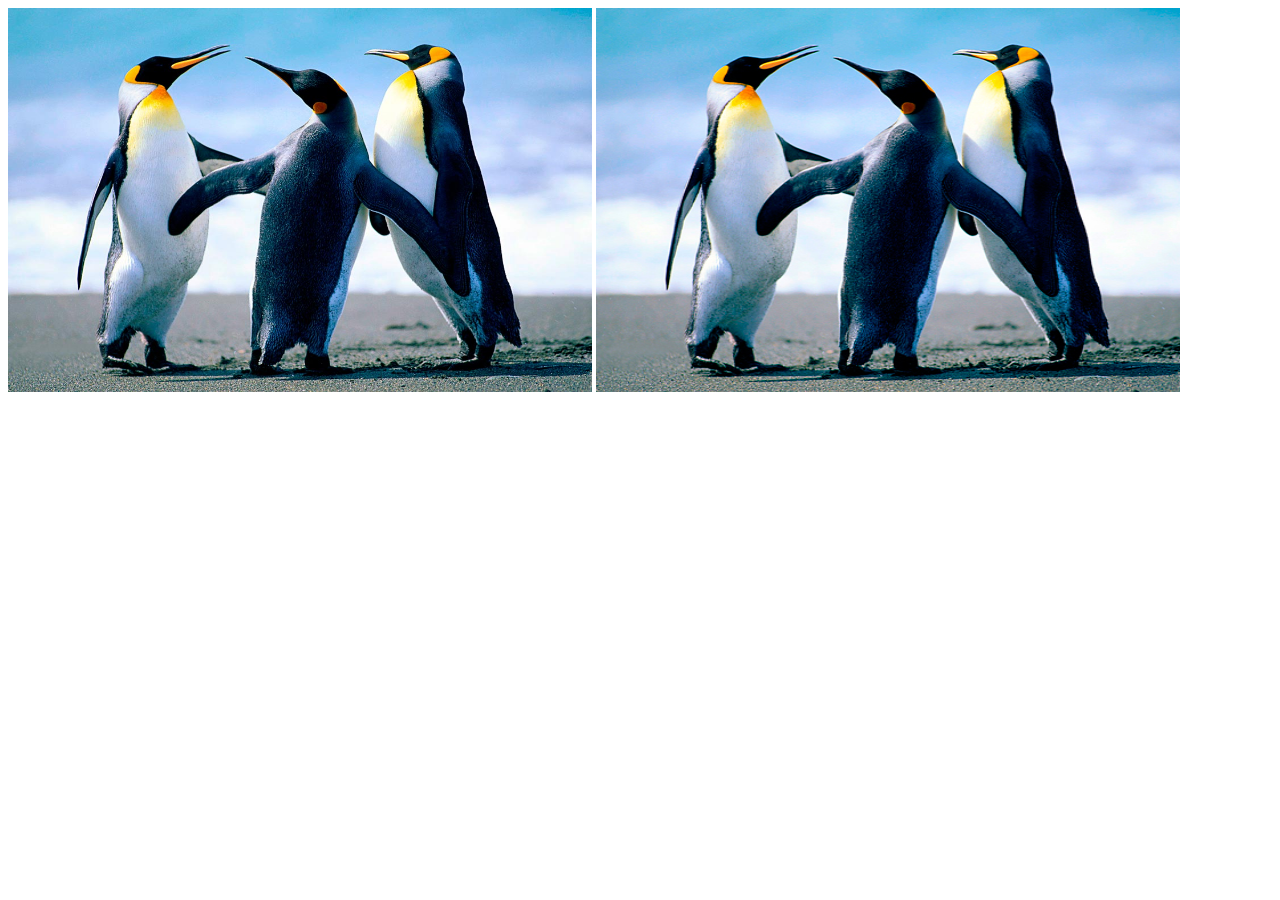
==== testcolors.html @ 3ad38fca "Testcolors" ====
<!DOCTYPE html>
<html lang="es">
	<style>
		img {
			width: 584px;
			height: 384px;
		}
	</style>
	<head>
		<meta charset="utf-8">
		<title>Test colors</title>
	</head>
	<body>
		<img src="img/Penguins_100s_50q.jpg" alt="Pingüinos">
		<img src="img/Penguins_50s_100q.jpg" alt="Pingüinos">
	</body>
</html>
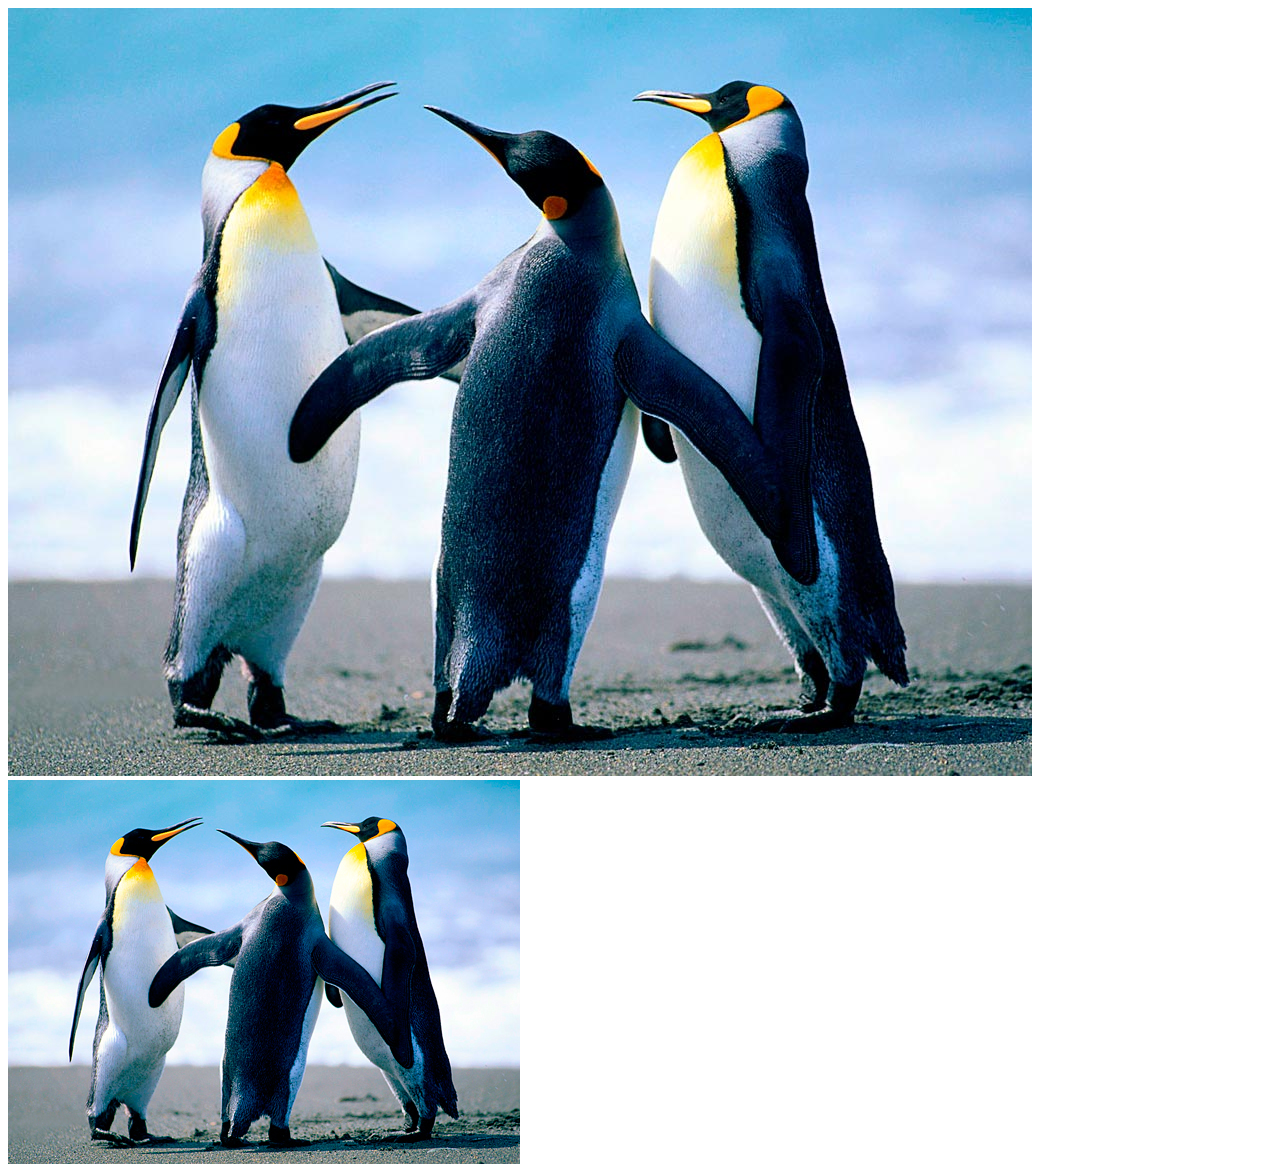
==== commit fce28be2: "Cambios" ====
--- a/testcolors.html
+++ b/testcolors.html
@@ -1,11 +1,11 @@
 <!DOCTYPE html>
 <html lang="es">
 	<style>
-		img {
+/*		img {
 			width: 584px;
 			height: 384px;
 		}
-	</style>
+*/	</style>
 	<head>
 		<meta charset="utf-8">
 		<title>Test colors</title>
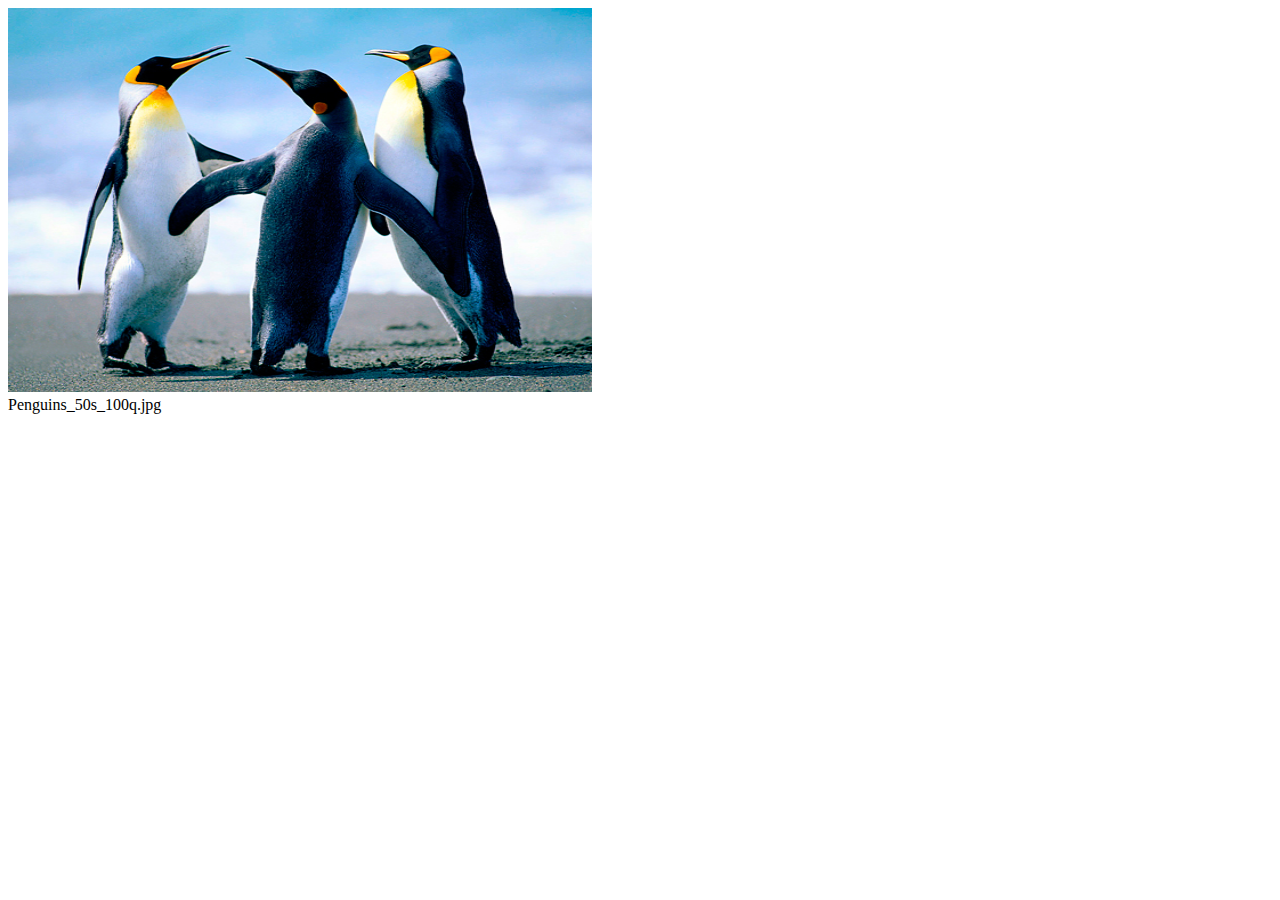
==== commit a1dfe710: "Cambios" ====
--- a/testcolors.html
+++ b/testcolors.html
@@ -1,17 +1,52 @@
 <!DOCTYPE html>
 <html lang="es">
-	<style>
-/*		img {
-			width: 584px;
-			height: 384px;
-		}
-*/	</style>
 	<head>
 		<meta charset="utf-8">
 		<title>Test colors</title>
+		<style>
+			.label {
+/*				display: none;
+				position: absolute;
+*/			}
+			img {
+				width: 584px;
+				height: 384px;
+			}
+		</style>
+		<script src="jquery.js"></script>
+		<script>
+			$(function() {
+				var dpr = document.cookie.indexOf('device_pixel_ratio');
+				var ruta ="";
+				if(dpr==-1) {
+					ruta = "img/Penguins_50s_100q.jpg";
+				} else if(dpr==-2) {
+					ruta = "img/Penguins_100s_50q.jpg";
+				}
+				$('#penguin').attr('src', ruta);
+				ruta = ruta.replace('img/','');
+				
+
+				$('.label').html( ruta );
+
+				// $('#penguin').mouseover( function() {
+				// 	var theTop=$(this).css('top');
+				// 	var theLeft=$(this).css('left');
+				// 	$('.label').css({ display: 'block' });
+				// 	$('.label').html($(this).attr('src'));
+				// });
+
+				// $('#penguin').mouseleave( function() {
+				// 	$('.label').css({ display: 'none' });
+				// });
+
+			})
+		</script>
 	</head>
 	<body>
-		<img src="img/Penguins_100s_50q.jpg" alt="Pingüinos">
-		<img src="img/Penguins_50s_100q.jpg" alt="Pingüinos">
+		<div class="contenedor">
+			<img id="penguin" alt="Pingüinos">
+			<div class="label"></div>
+		</div>
 	</body>
 </html>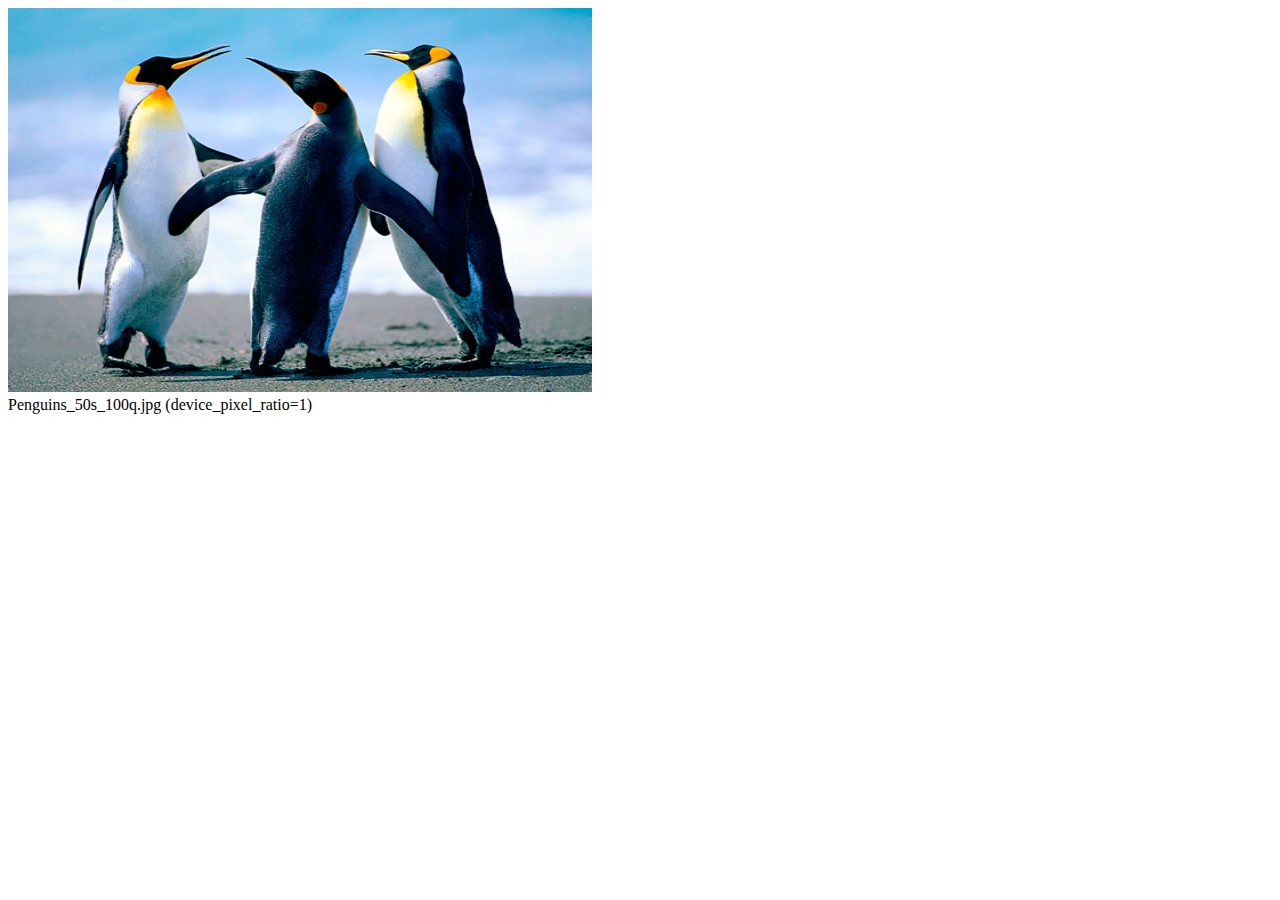
==== commit ef33e2e9: "Cambios" ====
--- a/testcolors.html
+++ b/testcolors.html
@@ -2,8 +2,13 @@
 <html lang="es">
 	<head>
 		<meta charset="utf-8">
-		<title>Test colors</title>
+ 		<meta name="viewport" content="width=device-width">
+ 		<title>Test colors</title>
 		<style>
+			@media(-webkit-min-device-pixel-ratio: 2), (min-resolution: 192dpi) { 
+	    		/* Retina-specific stuff here */
+			}
+
 			.label {
 /*				display: none;
 				position: absolute;
@@ -16,16 +21,16 @@
 		<script src="jquery.js"></script>
 		<script>
 			$(function() {
-				var dpr = document.cookie.indexOf('device_pixel_ratio');
+				var dpr = window.devicePixelRatio;
 				var ruta ="";
-				if(dpr==-1) {
+				if(dpr<=1) {
 					ruta = "img/Penguins_50s_100q.jpg";
-				} else if(dpr==-2) {
+				} else {
 					ruta = "img/Penguins_100s_50q.jpg";
 				}
 				$('#penguin').attr('src', ruta);
 				ruta = ruta.replace('img/','');
-				
+				ruta = ruta + ' (device_pixel_ratio=' + dpr + ')'
 
 				$('.label').html( ruta );
 
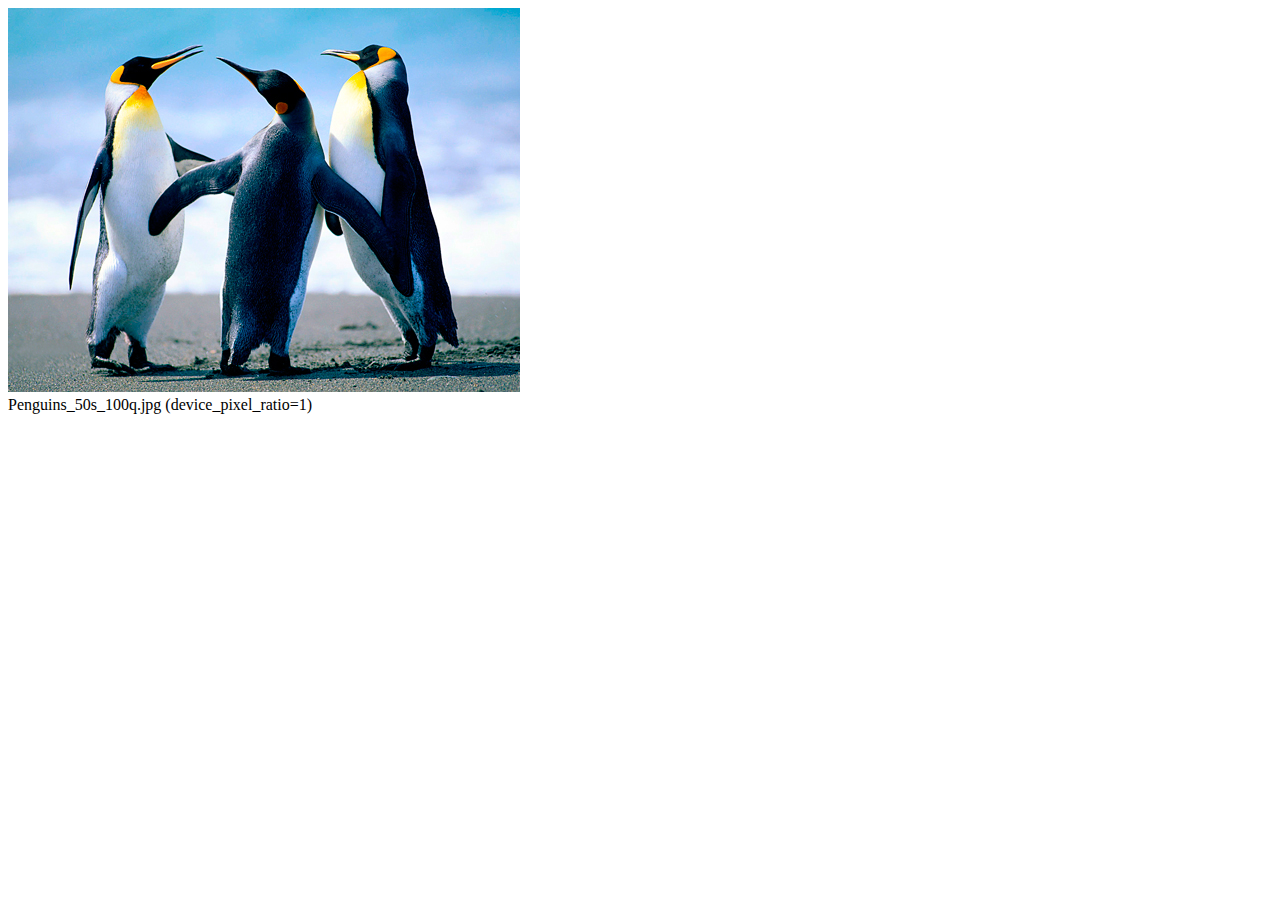
==== commit c0367fbe: "Cambios" ====
--- a/testcolors.html
+++ b/testcolors.html
@@ -8,21 +8,14 @@
 			@media(-webkit-min-device-pixel-ratio: 2), (min-resolution: 192dpi) { 
 	    		/* Retina-specific stuff here */
 			}
-
-			.label {
-/*				display: none;
-				position: absolute;
-*/			}
-			img {
-				width: 584px;
-				height: 384px;
-			}
 		</style>
 		<script src="jquery.js"></script>
 		<script>
 			$(function() {
 				var dpr = window.devicePixelRatio;
 				var ruta ="";
+				var altura = 0;
+				var ancho = 0;
 				if(dpr<=1) {
 					ruta = "img/Penguins_50s_100q.jpg";
 				} else {
